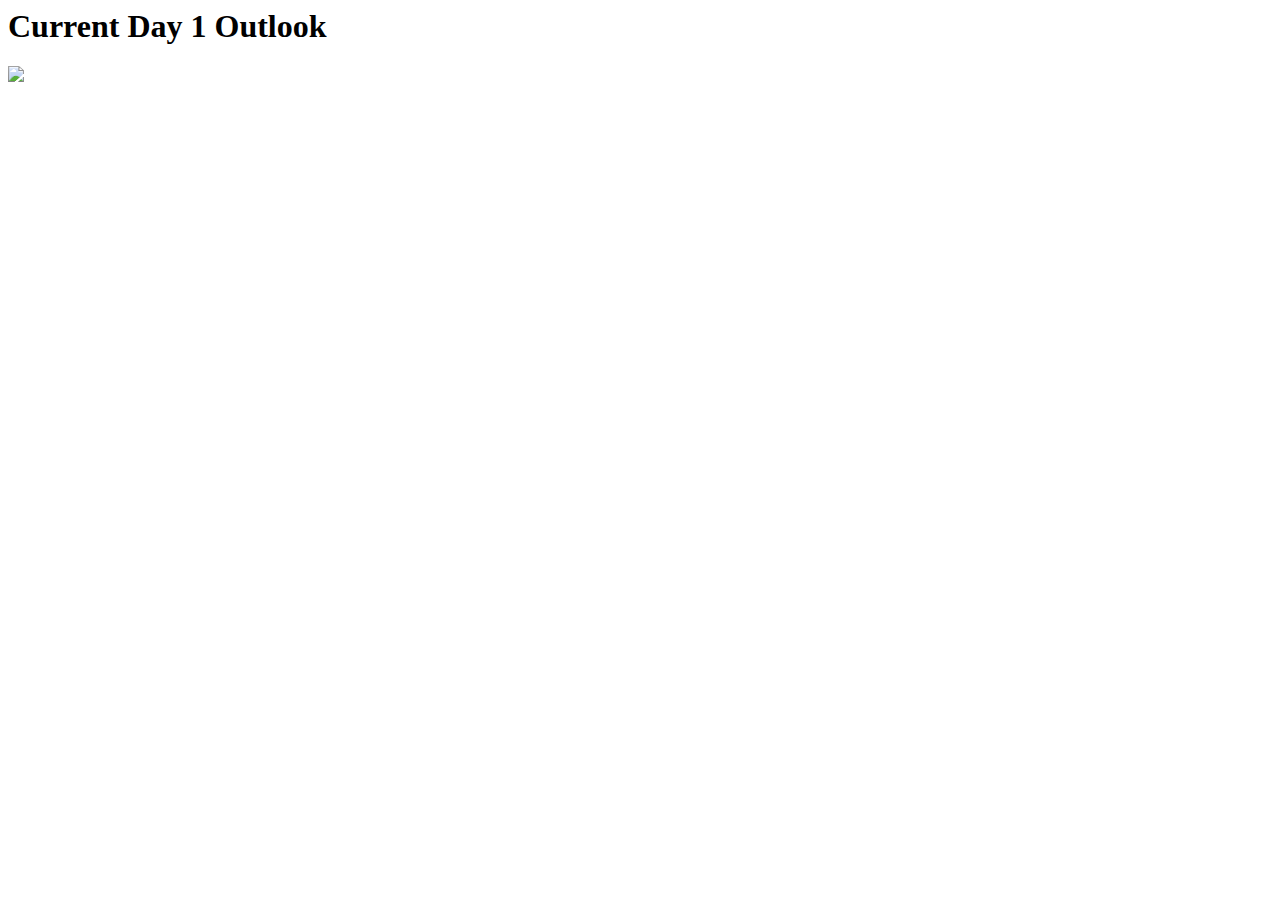
==== day1outlook.html @ a3ba08c0 "Create day1outlook.html" ====
<html>
<body>

<h1>Current Day 1 Outlook</h1>

<img src="https://docs.google.com/drawings/d/e/2PACX-1vToYjdz1Cb6srafltIAJay8xxf6uDGR4Ss-BoJmpxyZFyV31rNcrBKdJ9MtXYUapQ4nX2HGwGCtNGhc/pub?w=960&amp;h=720">

</body>
</html>
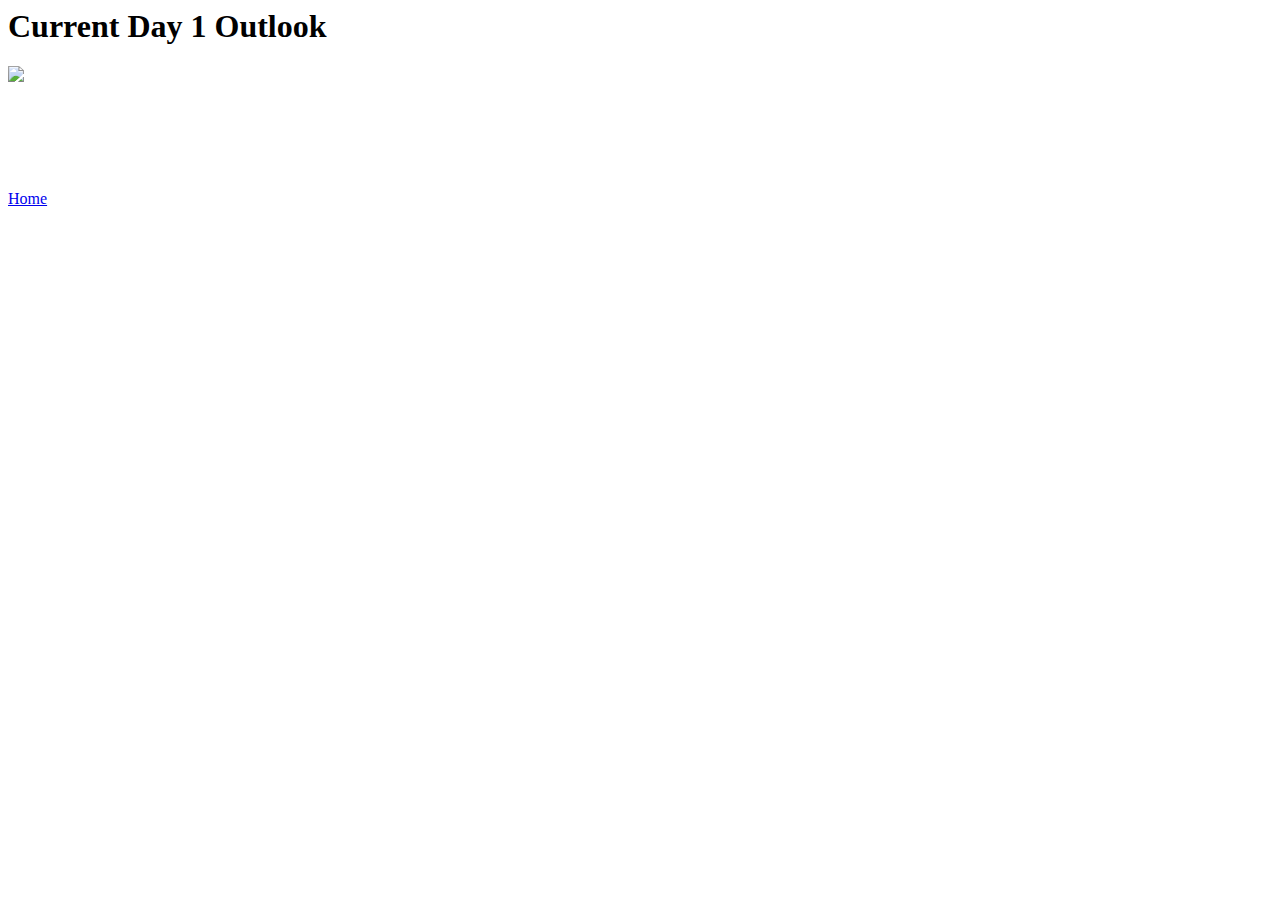
==== commit 73ee3978: "Update day1outlook.html" ====
--- a/day1outlook.html
+++ b/day1outlook.html
@@ -5,5 +5,14 @@
 
 <img src="https://docs.google.com/drawings/d/e/2PACX-1vToYjdz1Cb6srafltIAJay8xxf6uDGR4Ss-BoJmpxyZFyV31rNcrBKdJ9MtXYUapQ4nX2HGwGCtNGhc/pub?w=960&amp;h=720">
 
+  <br>
+  <br>
+  <br>
+  <br>
+  <br>
+  <br>
+  <br>
+  <a href="index.html">Home</a>
+  
 </body>
 </html>
